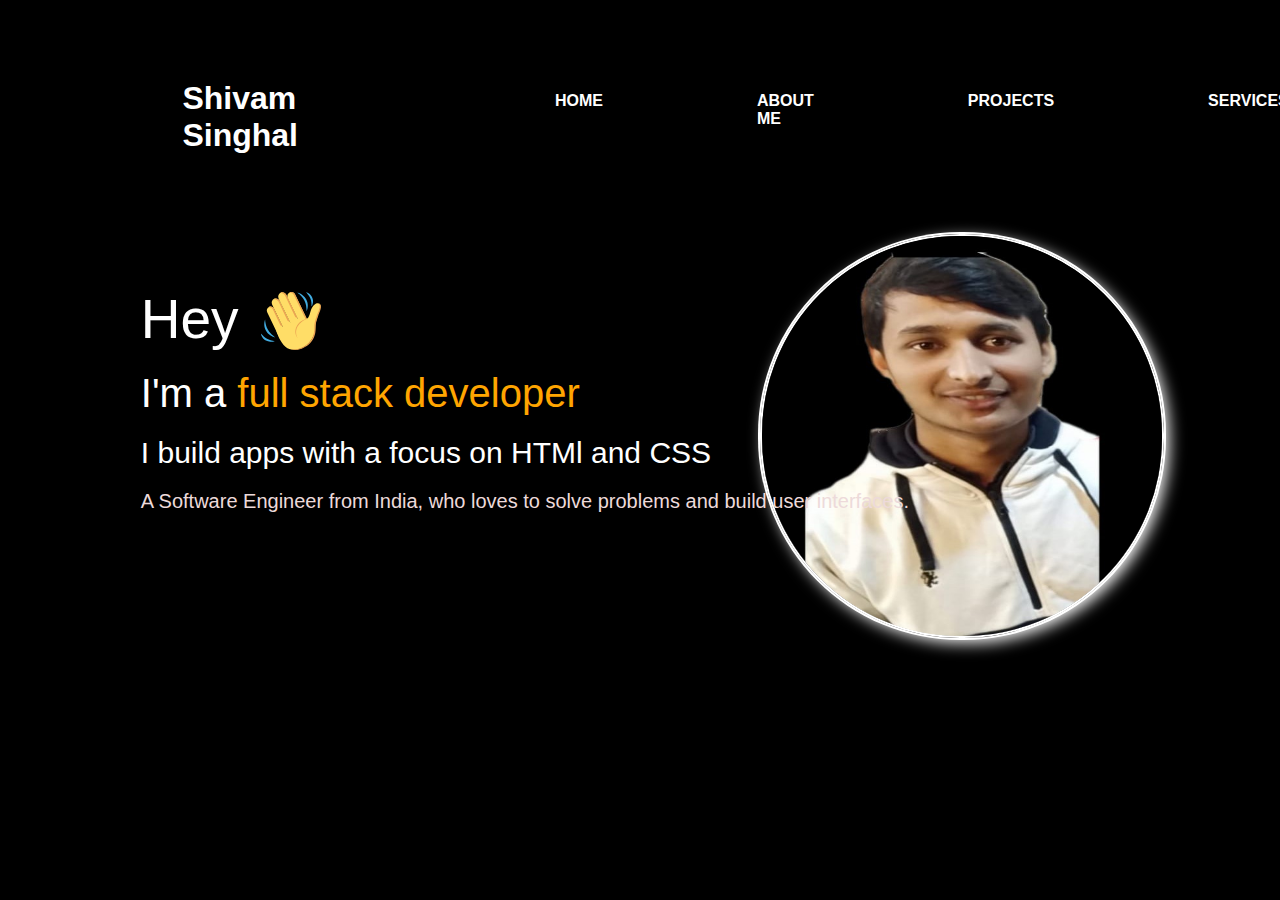
==== index.html @ a4fbb340 "first commit for portfolio" ====
<!DOCTYPE html>
<html lang="en">
<head>
    <meta charset="UTF-8">
    <meta http-equiv="X-UA-Compatible" content="IE=edge">
    <meta name="viewport" content="width=device-width, initial-scale=1.0">
    <title>Shivam Singhal</title>
    <link rel="stylesheet" href="./style.css">
</head>
<body>
    <div class="hero">
        <nav class="navbar">
            <h1>Shivam Singhal</h1>
            <ul>
                <li><a href="#">HOME</a></li>
                <li><a href="#">ABOUT ME</a></li>
                <li><a href="./projects.html">PROJECTS</a></li>
                <li><a href="#">SERVICES</a></li>
            </ul>
        </nav>

        <div class="picback">
            <img src="./images/4.jpeg" alt="Blank">
        </div>
        <div class="content">
            <p class="hello">Hey<p>
            <p class="first-line">I'm a <span>full stack developer</span></p>
            <p class="second-line">I build apps with a focus on HTMl and CSS</p>
            <p class="third-line">A Software Engineer from India, who loves to solve problems and build user interfaces.</p>
        </div>
        


    </div>
</body>
</html>
---- style.css ----
*{
    margin: 0px;
    padding: 0px;
    font-family: sans-serif;
    color: white;
}

.hero{
    position: realtive;
    width: 100%;
    background-color: black;
    height: 100vh;
}

.navbar{
    display: flex;
    width: 84%;
    margin: auto;
    padding: 20px;
}

.navbar h1{
    margin: 60px 80px;
    position: relative;
    color: white;
    
    
    
}

.navbar ul{
    display: flex;
    align-items: flex-start;
    
}


.navbar ul li{
    display: inline-flex;
    margin: 60px;
    
    
}

.navbar ul li a{
    position:relative;
    left: 100px;
    text-decoration: none;
    color: black;
    font-weight: bold;
    color: white;
    
    
    padding: 10px 15px;
    border-radius: 8px;
    border: solid 2px black;
    

}

.navbar ul li a:hover{
   
    
    border-color: orange;
    
    
}

.picback{
    
    height: 400px;
    width: 400px;
    /* position: relative;
    left: 60%; */
    top: -20px;
    
    
    float: right;
    margin: 0px 20px;
    align-items:center;
    
    
    
}
.picback img{
    width: 100%;
    height: 100%;
    border-radius: 200px;
    border: solid 2px white;
    position: relative;
    right: 100px;
    box-shadow:
       inset 0 -3em 3em white,
             0 0  0 2px rgb(255,255,255),
             0.3em 0.3em 1em white
    

    
}
.hello{
    position:relative;
    left: 11%;
    font-size: 55px;
    

    
}
.hello::after{
    content: url("./images/hello.svg");
    margin: 0px 20px;
    position: relative;
    top: 15px;
    font-weight: solid;
}

.first-line{
    position: relative;
    left:11%;
    margin: 20px 0px;
    font-size:40px ;
    font-weight: solid;
}

.second-line{
    position: relative;
    left:11%;
    margin: 20px 0px;
    font-size:30px ;
    font-weight: solid;
}

.first-line span{
    color: orange;
    font-weight: solid;
}

.third-line{
    position: relative;
    left:11%;
    margin: 20px 0px;
    font-size:20px ;
    color: rgb(237, 218, 218) 
    
}

.content{
    position:relative;
    top: 40px;
    
}
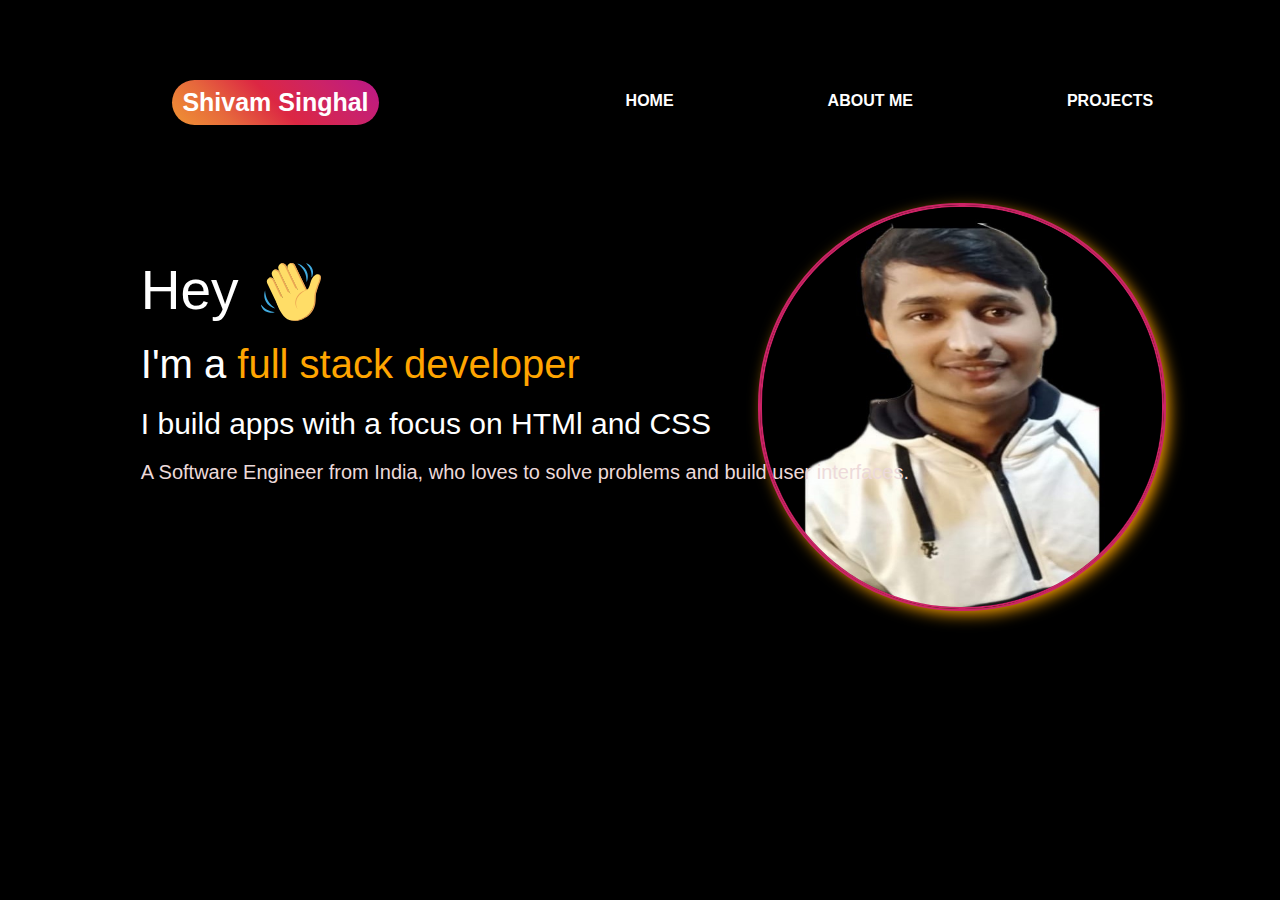
==== commit 87c82af9: "latest-update" ====
--- a/index.html
+++ b/index.html
@@ -13,9 +13,9 @@
             <h1>Shivam Singhal</h1>
             <ul>
                 <li><a href="#">HOME</a></li>
-                <li><a href="#">ABOUT ME</a></li>
+                <li><a href="./aboutme.html">ABOUT ME</a></li>
                 <li><a href="./projects.html">PROJECTS</a></li>
-                <li><a href="#">SERVICES</a></li>
+                <!-- <li><a href="#">SERVICES</a></li> -->
             </ul>
         </nav>
 
--- a/style.css
+++ b/style.css
@@ -20,9 +20,17 @@
 }
 
 .navbar h1{
-    margin: 60px 80px;
+    margin: 60px 70px;
     position: relative;
-    color: white;
+    background: #f09433; 
+    background: -moz-linear-gradient(45deg, #f09433 0%, #e6683c 25%, #dc2743 50%, #cc2366 75%, #bc1888 100%); 
+    background: -webkit-linear-gradient(45deg, #f09433 0%,#e6683c 25%,#dc2743 50%,#cc2366 75%,#bc1888 100%); 
+    background: linear-gradient(45deg, #f09433 0%,#e6683c 25%,#dc2743 50%,#cc2366 75%,#bc1888 100%); 
+    filter: progid:DXImageTransform.Microsoft.gradient( startColorstr='#f09433', endColorstr='#bc1888',GradientType=1 );
+    border-radius: 25px;
+    padding: 8px 10px;
+    font-size: 25px;
+    font-weight: 150px;
     
     
     
@@ -61,7 +69,12 @@
 .navbar ul li a:hover{
    
     
-    border-color: orange;
+    
+    background: #f09433; 
+background: -moz-linear-gradient(45deg, #f09433 0%, #e6683c 25%, #dc2743 50%, #cc2366 75%, #bc1888 100%); 
+background: -webkit-linear-gradient(45deg, #f09433 0%,#e6683c 25%,#dc2743 50%,#cc2366 75%,#bc1888 100%); 
+background: linear-gradient(45deg, #f09433 0%,#e6683c 25%,#dc2743 50%,#cc2366 75%,#bc1888 100%); 
+filter: progid:DXImageTransform.Microsoft.gradient( startColorstr='#f09433', endColorstr='#bc1888',GradientType=1 );
     
     
 }
@@ -86,13 +99,15 @@
     width: 100%;
     height: 100%;
     border-radius: 200px;
-    border: solid 2px white;
+    border: solid 2px #cc2366;
     position: relative;
     right: 100px;
     box-shadow:
-       inset 0 -3em 3em white,
-             0 0  0 2px rgb(255,255,255),
-             0.3em 0.3em 1em white
+       inset 0 -3em 3em #cc2366,
+             0 0  0 2px #cc2366,
+             0.3em 0.3em 1em orange;
+
+   
     
 
     
